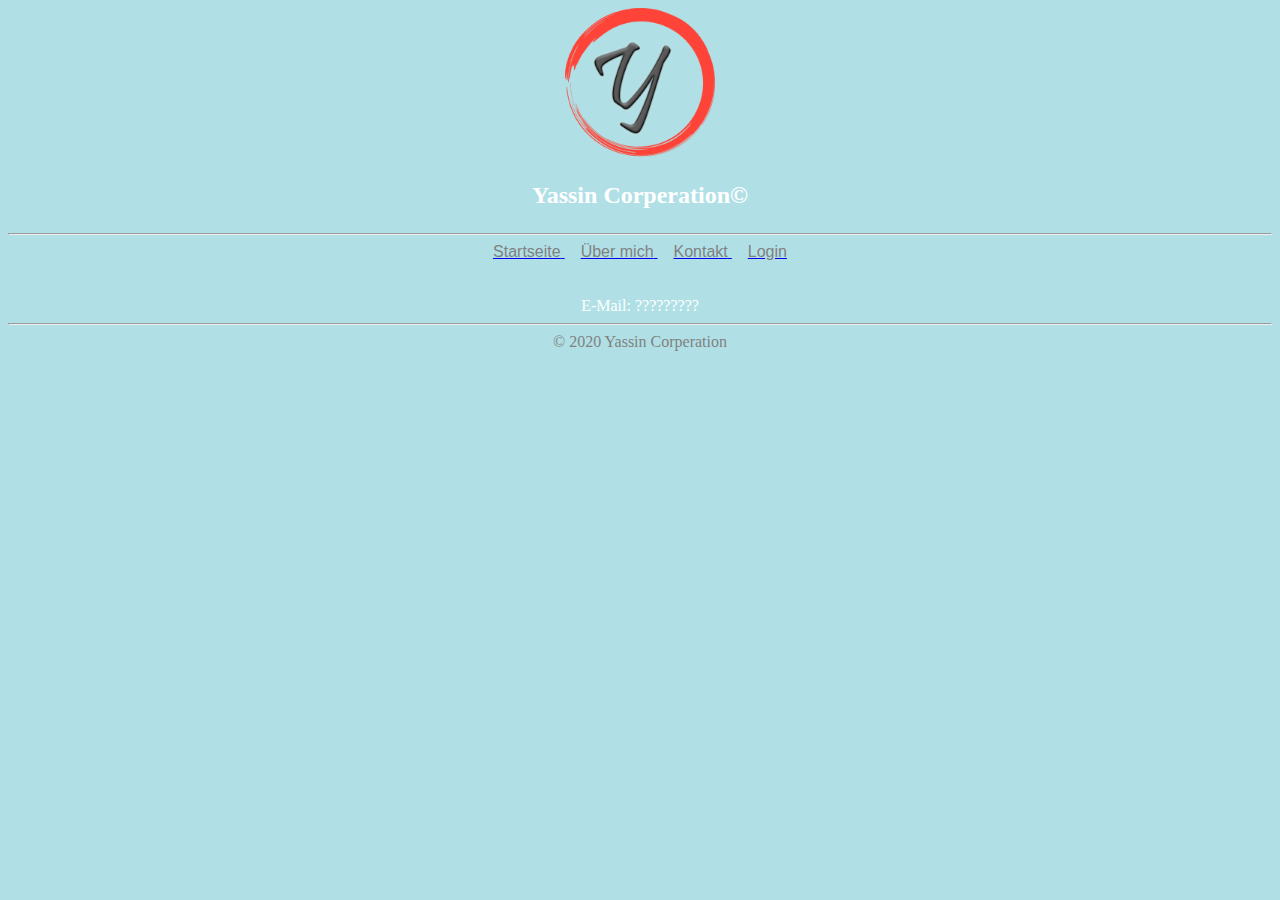
==== Kontakt.html @ 62f26baf "Readded files" ====
<HTML>
<HEAD> <TITLE> Yassin Cooperation </TITLE>
		<link rel="style.css" type="text/css" 
</HEAD>
<body style="background-color:powderblue;">

	
	<center>
	<h2>
	<img src="Logo.png" height="150px">
	<p>
	<font size=+2>
	<font color="white">Yassin Corperation&copy;</font>
	</font>
	</center>
	<HR>
	<center>
	<a href="index.HTML"> <font face="Arial"<font color="grey">Startseite</font> </a>
	&nbsp;
	&nbsp;
	<a href="&Uuml;ber mich.HTML"> <font face="Arial"<font color="grey">&Uuml;ber mich</font> </a>
	&nbsp;
	&nbsp;
	<a href="Kontakt.HTML"> <font face="Arial"<font color="grey">Kontakt</font> </a>
	&nbsp;
	&nbsp;
	<a href="Login3.HTML"> <font face="Arial"<font color="grey">Login</font> </a></a>
	</center>
	<Br>
	</center>
	<Br>
	<center>
	<font color="white">E-Mail: ?????????</font>
	</center>
	<center>
</Body>
<bottom>
<HR>
<center>
<font color="grey">&copy; 2020 Yassin Corperation</font>
</center>
</bottom>
<audio controls autoplay loop hidden>
    <source src="Backgroundmusic.mp3" type="audio/mpeg">
</audio>
<HTML>
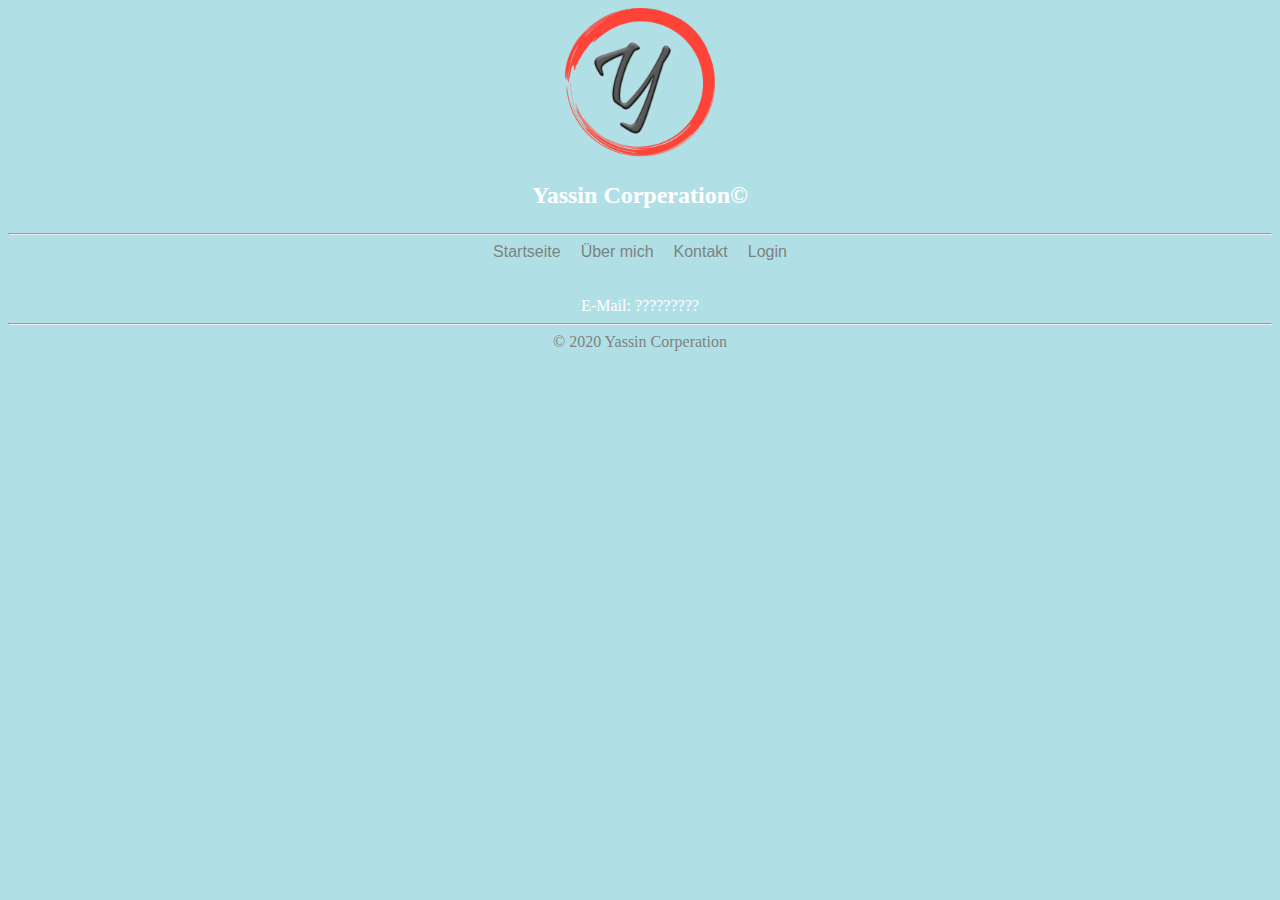
==== commit adc1d6d7: "Update to V2" ====
--- a/Kontakt.html
+++ b/Kontakt.html
@@ -1,6 +1,6 @@
 <HTML>
 <HEAD> <TITLE> Yassin Cooperation </TITLE>
-		<link rel="style.css" type="text/css" 
+<link rel="stylesheet" href="style.css" type="text/css" </link>
 </HEAD>
 <body style="background-color:powderblue;">
 
@@ -15,16 +15,16 @@
 	</center>
 	<HR>
 	<center>
-	<a href="index.HTML"> <font face="Arial"<font color="grey">Startseite</font> </a>
+	<a href="index.html"> <font face="Arial"<font color="grey">Startseite</font> </a>
 	&nbsp;
 	&nbsp;
-	<a href="&Uuml;ber mich.HTML"> <font face="Arial"<font color="grey">&Uuml;ber mich</font> </a>
+	<a href="uebermich.html"> <font face="Arial"<font color="grey">&Uuml;ber mich</font> </a>
 	&nbsp;
 	&nbsp;
-	<a href="Kontakt.HTML"> <font face="Arial"<font color="grey">Kontakt</font> </a>
+	<a href="Kontakt.html"> <font face="Arial"<font color="grey">Kontakt</font> </a>
 	&nbsp;
 	&nbsp;
-	<a href="Login3.HTML"> <font face="Arial"<font color="grey">Login</font> </a></a>
+	<a href="Login3.html"> <font face="Arial"<font color="grey">Login</font> </a></a>
 	</center>
 	<Br>
 	</center>
--- a/style.css
+++ b/style.css
@@ -0,0 +1,64 @@
+#wrapper {
+        width:18x;
+		margin-right: auto;
+		margin-left: auto;
+		font-size. 18px;
+}       font-family: arial, sans-serif
+header {
+    Padding-top: 10px;
+  Padding-bottom: 10px;
+	text-align: center;
+}
+	
+	
+nav {
+	text-align: center;
+	
+	
+}
+
+
+nav ul {
+	
+	list-style-type: none;
+	
+	
+}
+
+
+nav li {
+	
+	display: inline;
+	margin-right: 20px;
+	
+	
+	
+}
+
+a {
+	color: #777;
+	text-decoration : none;
+	
+	
+}
+section{
+     width: 650px;
+	 float: left;
+	
+	 
+}	
+
+
+aside {
+    width: 310px;
+	float: right;
+	
+	
+}
+
+
+footer {
+    height: 50px;
+	clear: both;
+	background; white;
+}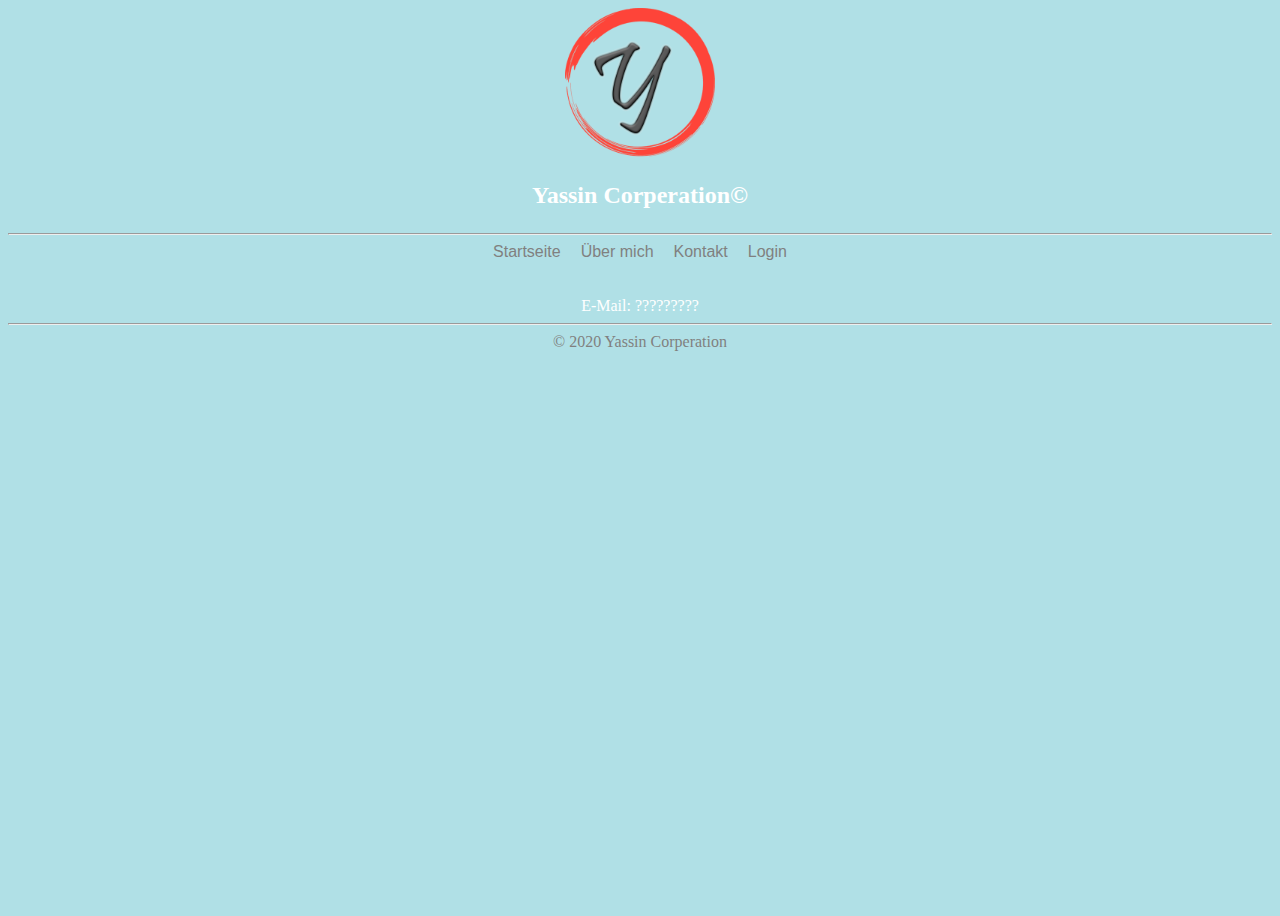
==== commit d19352cc: "update all" ====
--- a/Kontakt.html
+++ b/Kontakt.html
@@ -1,8 +1,8 @@
-<HTML>
-<HEAD> <TITLE> Yassin Cooperation </TITLE>
+<HTML style="min-height: 100%">
+<HEAD> <TITLE>Yassin Corperation</TITLE>
 <link rel="stylesheet" href="style.css" type="text/css" </link>
 </HEAD>
-<body style="background-color:powderblue;">
+<body style="background-color:powderblue; height: 100%">
 
 	
 	<center>
